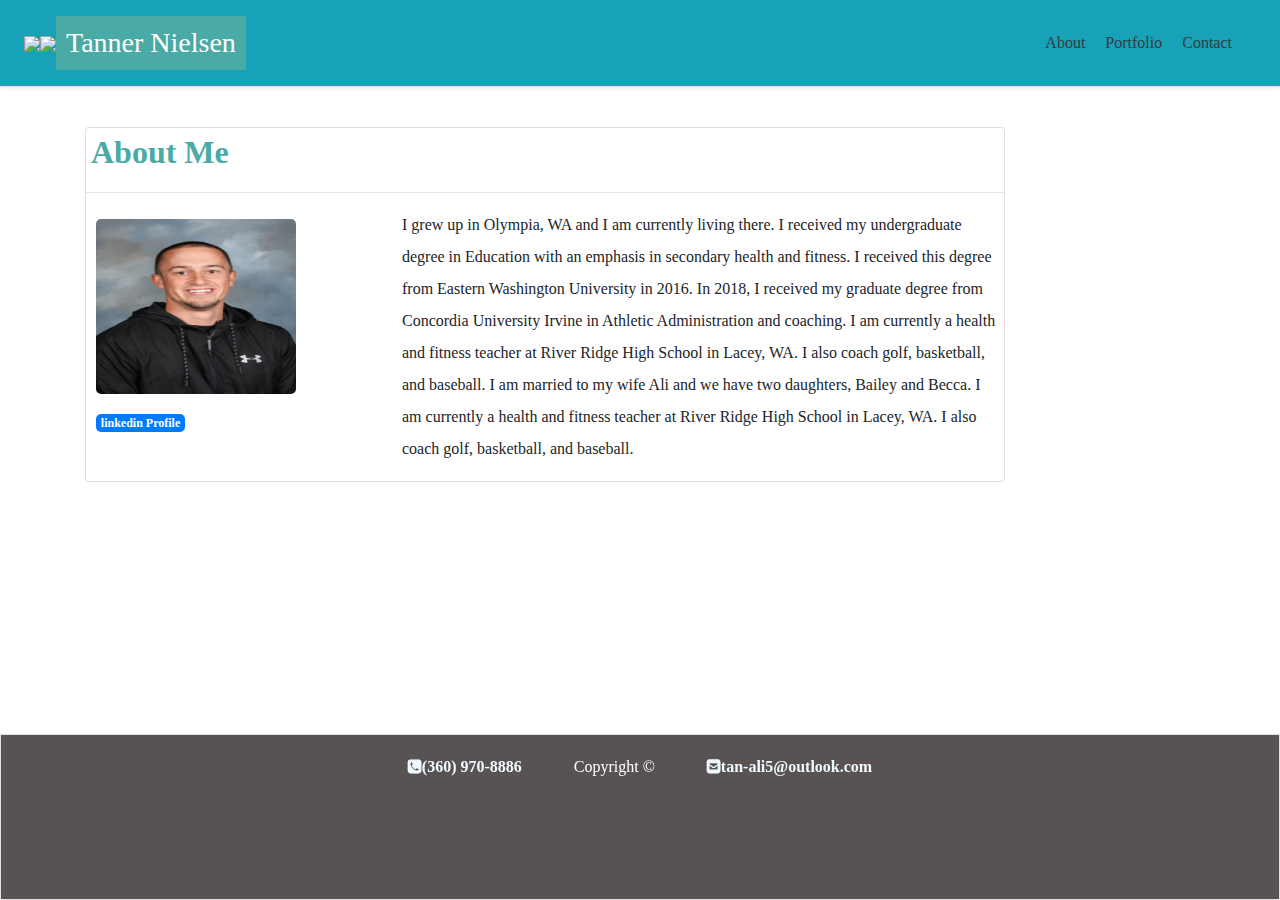
==== index.html @ 81ae0ffe "fixed email address logo" ====
<!DOCTYPE html>
<html lang="en">

<head>
  <meta charset="UTF-8">
  <meta name="viewport" content="width=device-width, initial-scale=1.0">
  <title>Portfolio</title>
  <link rel="stylesheet" href="https://stackpath.bootstrapcdn.com/bootstrap/4.4.1/css/bootstrap.min.css"
    integrity="sha384-Vkoo8x4CGsO3+Hhxv8T/Q5PaXtkKtu6ug5TOeNV6gBiFeWPGFN9MuhOf23Q9Ifjh" crossorigin="anonymous">
  <link rel="stylesheet" href="https://stackpath.bootstrapcdn.com/font-awesome/4.7.0/css/font-awesome.min.css">
  <link rel="stylesheet" type="text/css" href="./assets/style.css">

</head>

<body>
  <header>
    <div class="d-flex flex-column flex-md-row align-items-center p-3 px-md-4 mb-3 bg-info border-bottom shadow-sm">
      <a href="https://github.com/Tan-Ali" id="myGitHub"><img src="./assets/images/gitHubLogo.png"></a>
      <a href="https://www.linkedin.com/in/tanner-nielsen-224a60149/" id="myLinkedIn"><img src="./assets/images/linkedIN.png"></a>

      <h3 class="my-0 mr-md-auto font-weight-normal navName">Tanner Nielsen</h3>

    <nav class="my-2 my-md-0 mr-md-3">
      <a class="p-2 text-dark" href="https://tan-ali.github.io/HW2.CSS-Bootstrap/">About</a>
      <a class="p-2 text-dark" href="https://tan-ali.github.io/HW2.CSS-Bootstrap/portfolio.html">Portfolio</a>
      <a class="p-2 text-dark" href="https://tan-ali.github.io/HW2.CSS-Bootstrap/contact.html">Contact</a>
    </nav>
    </div>
  </header>

  <br>
  <main>
    <div class="container">
      <div class="row">
        <div class="col-sm-10">
          <div class="card">
            <div class="card-type">
              <h2 class="title">About Me</h2>
            </div>
            <hr>
            <div class="row">
              <div class="col-sm-auto col-lg-4">
                <img class="photo" src="assets\images\Nielsen.JPG" alt="Picture of Tanner Nielsen">
                <a target="blank" href="https://www.linkedin.com/in/tanner-nielsen-224a60149/"
                  class="badge badge-primary">linkedin
                  Profile</a>
              </div>
              <div class="col-sm-auto col-lg-8">
                <p>
                  I grew up in Olympia, WA and I am currently living there. I received my undergraduate degree in
                  Education
                  with an emphasis in secondary health and fitness. I received this degree from Eastern Washington
                  University in 2016. In 2018, I received my graduate degree from Concordia University Irvine in
                  Athletic
                  Administration and coaching. I am currently a health and fitness teacher at River Ridge High School in
                  Lacey, WA. I also coach golf, basketball, and baseball. I am married to my wife Ali and we have two
                  daughters, Bailey and Becca. I am currently a health and fitness teacher at River Ridge High School in
                  Lacey, WA. I also coach golf, basketball, and baseball.
                </p>
              </div>
            </div>
          </div>
        </div>
      </div>
    </div>
  </main>



  <footer class="footer big secondary border top shadow-sm mt-auto py-3">
    <div class="container">
      <i class="fa fa-phone-square font-weight-bold" style="color:aliceblue;">(360) 970-8886 </i>
      <span class="text-white px-5">Copyright &copy;</span>
      <i class="fa fa-envelope-square font-weight-bold" style="color:aliceblue;">tan-ali5@outlook.com</i>
    </div>
  </footer>
   

  <script src="https://code.jquery.com/jquery-3.4.1.slim.min.js"
    integrity="sha384-J6qa4849blE2+poT4WnyKhv5vZF5SrPo0iEjwBvKU7imGFAV0wwj1yYfoRSJoZ+n"
    crossorigin="anonymous"></script>
  <script src="https://cdn.jsdelivr.net/npm/popper.js@1.16.0/dist/umd/popper.min.js"
    integrity="sha384-Q6E9RHvbIyZFJoft+2mJbHaEWldlvI9IOYy5n3zV9zzTtmI3UksdQRVvoxMfooAo"
    crossorigin="anonymous"></script>
  <script src="https://stackpath.bootstrapcdn.com/bootstrap/4.4.1/js/bootstrap.min.js"
    integrity="sha384-wfSDF2E50Y2D1uUdj0O3uMBJnjuUD4Ih7YwaYd1iqfktj0Uod8GCExl3Og8ifwB6"
    crossorigin="anonymous"></script>



</body>


<script src="https://code.jquery.com/jquery-3.4.1.slim.min.js"
  integrity="sha384-J6qa4849blE2+poT4WnyKhv5vZF5SrPo0iEjwBvKU7imGFAV0wwj1yYfoRSJoZ+n" crossorigin="anonymous"></script>
<script src="https://cdn.jsdelivr.net/npm/popper.js@1.16.0/dist/umd/popper.min.js"
  integrity="sha384-Q6E9RHvbIyZFJoft+2mJbHaEWldlvI9IOYy5n3zV9zzTtmI3UksdQRVvoxMfooAo" crossorigin="anonymous"></script>
<script src="https://stackpath.bootstrapcdn.com/bootstrap/4.4.1/js/bootstrap.min.js"
  integrity="sha384-wfSDF2E50Y2D1uUdj0O3uMBJnjuUD4Ih7YwaYd1iqfktj0Uod8GCExl3Og8ifwB6" crossorigin="anonymous"></script>

</html>
---- assets/style.css ----
* {
    font-family: Cambria, Cochin, Georgia, Times, 'Times New Roman', serif;
}

body {
    margin: 0;
    background-image: url("./images/background1.gif");
    padding-bottom: 5px;
    height: 100%;
}

.navbar {
    background-color: azure;
    margin-bottom: 20 px;
    padding: 0px;
    border-bottom: 2px solid #cccccc;
}

h3 {
    padding: 10px;
    display: inline-block;
    background-color: #4aaaa5;
    color: white;

}

h2 {
    margin: 5px;
    color: #4aaaa5;
    font-weight: bold;
}

.container {
    margin-bottom: 100px;
    color: dark rgb(82, 80, 80);
    line-height: 2;
}

.photo {
    margin: 10px;
    border-radius: 5px;
    width: 200px;
    height: 175px;
    float: left;
}

.badge {
    margin: 10px;
    border-radius: 5px;
    float: left;
}

.stripe {
    height: 30px;
    width: 200px;
    position: relative;
    bottom: 15px;
    padding-top: 5px;
    font-size: 14px;
    text-align: center;
    background-color: #4aaaa5;
    color: rgb(247, 244, 244)
}

.card-img-top {
    width: 200px;
    height: 150px;
}

button {
    margin: 10px;
    padding: 10px;
    font-size: 18px;
    color: whitesmoke;
}

.form-group {
    margin: 10px;
    border-radius: 5px;
    
}

footer {
    position: fixed;
    left: 0;
    bottom: 0;
    width: 100%;
    border-top: 6px solid #4aaaa5;
    background-color: rgb(88, 82, 82);
    color: white;
    text-align: center;
}
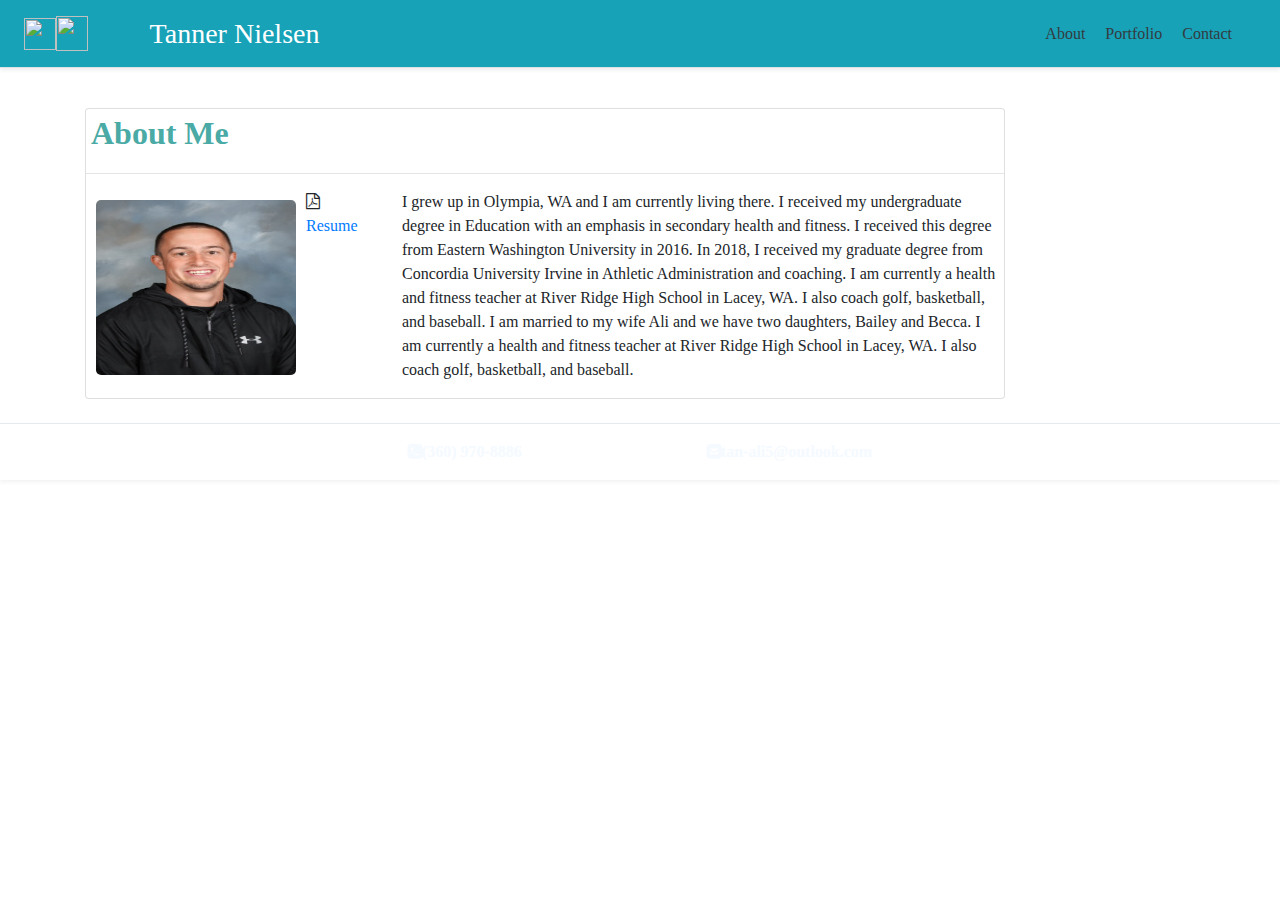
==== commit 1dc5785e: "added resume" ====
--- a/index.html
+++ b/index.html
@@ -15,15 +15,20 @@
 <body>
   <header>
     <div class="d-flex flex-column flex-md-row align-items-center p-3 px-md-4 mb-3 bg-info border-bottom shadow-sm">
-      <a href="https://github.com/Tan-Ali" id="myGitHub"><img src="./assets/images/gitHubLogo.png"></a>
-      <a href="https://www.linkedin.com/in/tanner-nielsen-224a60149/" id="myLinkedIn"><img src="./assets/images/linkedIN.png"></a>
+      <a target="blank"
+        href="https://github.com/Tan-Ali" id="myGitHub"><img src="./assets/images/gitHubLogo.png"></a>
+      <a target="blank"
+        href="https://www.linkedin.com/in/tanner-nielsen-224a60149/" id="myLinkedIn"><img src="./assets/images/linkedIN.png"></a>
 
       <h3 class="my-0 mr-md-auto font-weight-normal navName">Tanner Nielsen</h3>
 
     <nav class="my-2 my-md-0 mr-md-3">
-      <a class="p-2 text-dark" href="https://tan-ali.github.io/HW2.CSS-Bootstrap/">About</a>
-      <a class="p-2 text-dark" href="https://tan-ali.github.io/HW2.CSS-Bootstrap/portfolio.html">Portfolio</a>
-      <a class="p-2 text-dark" href="https://tan-ali.github.io/HW2.CSS-Bootstrap/contact.html">Contact</a>
+      <a target="blank"
+        class="p-2 text-dark" href="https://tan-ali.github.io/HW2.CSS-Bootstrap/">About</a>
+      <a target="blank"
+        class="p-2 text-dark" href="https://tan-ali.github.io/HW2.CSS-Bootstrap/portfolio.html">Portfolio</a>
+      <a target="blank"
+        class="p-2 text-dark" href="https://tan-ali.github.io/HW2.CSS-Bootstrap/contact.html">Contact</a>
     </nav>
     </div>
   </header>
@@ -41,9 +46,10 @@
             <div class="row">
               <div class="col-sm-auto col-lg-4">
                 <img class="photo" src="assets\images\Nielsen.JPG" alt="Picture of Tanner Nielsen">
-                <a target="blank" href="https://www.linkedin.com/in/tanner-nielsen-224a60149/"
-                  class="badge badge-primary">linkedin
-                  Profile</a>
+                <div class="resume">
+                  <i class="fa fa-file-pdf-o"></i>
+                  <a href="./assets/images/Tanner Nielsen Resume2.0.pdf" download="tnResume">Resume</a>
+                </div>
               </div>
               <div class="col-sm-auto col-lg-8">
                 <p>
@@ -65,9 +71,9 @@
     </div>
   </main>
 
+<br>
 
-
-  <footer class="footer big secondary border top shadow-sm mt-auto py-3">
+  <footer class="footer big-secondary border-top shadow-sm mt-auto py-3">
     <div class="container">
       <i class="fa fa-phone-square font-weight-bold" style="color:aliceblue;">(360) 970-8886 </i>
       <span class="text-white px-5">Copyright &copy;</span>
--- a/assets/style.css
+++ b/assets/style.css
@@ -4,24 +4,45 @@
 
 body {
     margin: 0;
-    background-image: url("./images/background1.gif");
+    background-image: url("./images/background.jpeg");
     padding-bottom: 5px;
     height: 100%;
 }
 
-.navbar {
-    background-color: azure;
+.navName {
     margin-bottom: 20 px;
     padding: 0px;
-    border-bottom: 2px solid #cccccc;
+    margin-left: 5%;
+}
+
+.footer{
+    text-align: center;  
+    opacity: .7;
+}
+
+.jumbotron {
+    margin: 0 5% 1% 5%;
+    margin-top: 6%;
+    opacity: .99;
+}
+
+.portfoliobox {
+    margin-right: 9%;
+    margin-left: 9%;
 }
 
 h3 {
     padding: 10px;
     display: inline-block;
-    background-color: #4aaaa5;
     color: white;
+    background-color: none;
 
+}
+
+h1 {
+    margin: 5px;
+    color: #4aaaa5;
+    font-weight: bold;
 }
 
 h2 {
@@ -30,11 +51,10 @@
     font-weight: bold;
 }
 
-.container {
-    margin-bottom: 100px;
-    color: dark rgb(82, 80, 80);
-    line-height: 2;
+h4 {
+    text-align: center;
 }
+
 
 .photo {
     margin: 10px;
@@ -50,21 +70,12 @@
     float: left;
 }
 
-.stripe {
-    height: 30px;
-    width: 200px;
-    position: relative;
-    bottom: 15px;
-    padding-top: 5px;
-    font-size: 14px;
-    text-align: center;
-    background-color: #4aaaa5;
-    color: rgb(247, 244, 244)
-}
+
 
 .card-img-top {
-    width: 200px;
-    height: 150px;
+    margin-left: 2.5%;
+    width: 300px;
+    height: 200px;
 }
 
 button {
@@ -80,14 +91,12 @@
     
 }
 
-footer {
-    position: fixed;
-    left: 0;
-    bottom: 0;
-    width: 100%;
-    border-top: 6px solid #4aaaa5;
-    background-color: rgb(88, 82, 82);
-    color: white;
-    text-align: center;
+#myGitHub img {
+    width: 32px;
+    height: 32px;
+}
+#myLinkedIn img {
+    width: 32px;
+    height: 35px;
 }
 
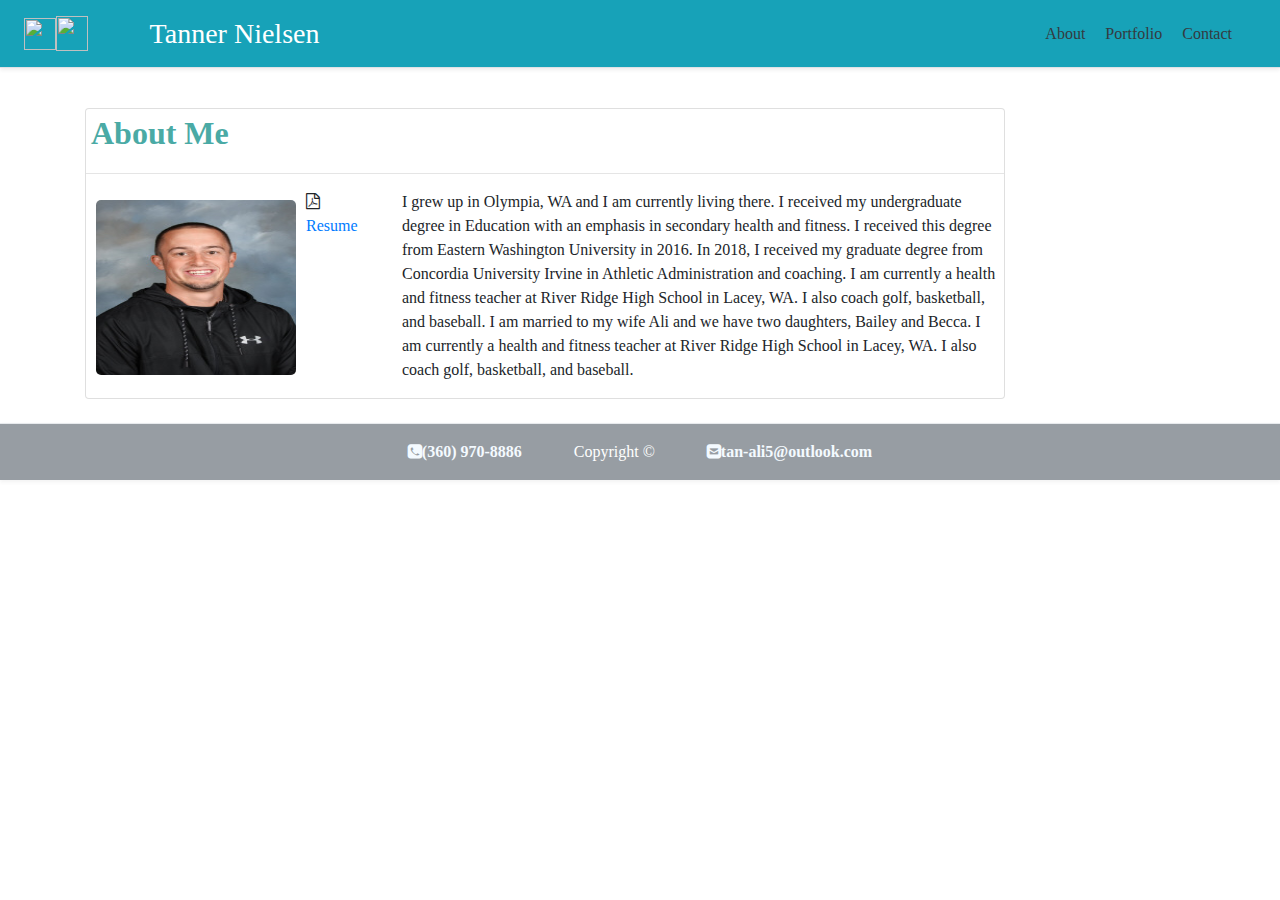
==== commit 3faf46b5: "spelling mistake in footer" ====
--- a/index.html
+++ b/index.html
@@ -73,7 +73,7 @@
 
 <br>
 
-  <footer class="footer big-secondary border-top shadow-sm mt-auto py-3">
+  <footer class="footer bg-secondary border-top shadow-sm mt-auto py-3">
     <div class="container">
       <i class="fa fa-phone-square font-weight-bold" style="color:aliceblue;">(360) 970-8886 </i>
       <span class="text-white px-5">Copyright &copy;</span>
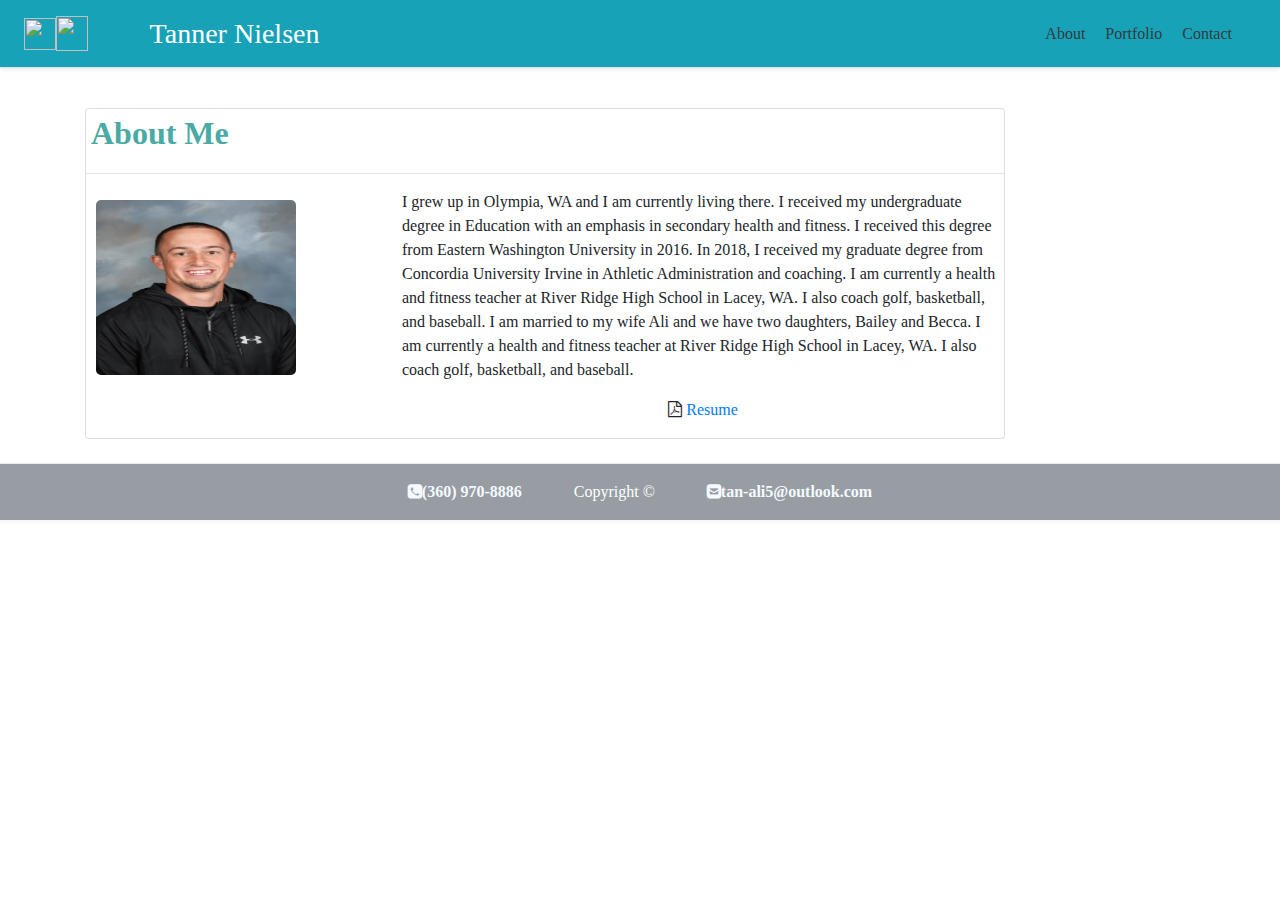
==== commit 6f9bd084: "update portfolio" ====
--- a/index.html
+++ b/index.html
@@ -46,10 +46,7 @@
             <div class="row">
               <div class="col-sm-auto col-lg-4">
                 <img class="photo" src="assets\images\Nielsen.JPG" alt="Picture of Tanner Nielsen">
-                <div class="resume">
-                  <i class="fa fa-file-pdf-o"></i>
-                  <a href="./assets/images/Tanner Nielsen Resume2.0.pdf" download="tnResume">Resume</a>
-                </div>
+                 
               </div>
               <div class="col-sm-auto col-lg-8">
                 <p>
@@ -62,6 +59,10 @@
                   Lacey, WA. I also coach golf, basketball, and baseball. I am married to my wife Ali and we have two
                   daughters, Bailey and Becca. I am currently a health and fitness teacher at River Ridge High School in
                   Lacey, WA. I also coach golf, basketball, and baseball.
+                  <div class="resume">
+                    <i class="fa fa-file-pdf-o"></i>
+                    <a href="./assets/images/Tanner Nielsen Resume2.0.pdf" download="tnResume">Resume</a>
+                  </div>
                 </p>
               </div>
             </div>
@@ -73,13 +74,13 @@
 
 <br>
 
-  <footer class="footer bg-secondary border-top shadow-sm mt-auto py-3">
-    <div class="container">
-      <i class="fa fa-phone-square font-weight-bold" style="color:aliceblue;">(360) 970-8886 </i>
-      <span class="text-white px-5">Copyright &copy;</span>
-      <i class="fa fa-envelope-square font-weight-bold" style="color:aliceblue;">tan-ali5@outlook.com</i>
-    </div>
-  </footer>
+<footer class="footer bg-secondary border-top shadow-sm mt-auto py-3">
+  <div class="container">
+    <i class="fa fa-phone-square font-weight-bold" style="color:aliceblue;">(360) 970-8886 </i>
+    <span class="text-white px-5">Copyright &copy;</span>
+    <i class="fa fa-envelope-square font-weight-bold" style="color:aliceblue;">tan-ali5@outlook.com</i>
+  </div>
+</footer>
    
 
   <script src="https://code.jquery.com/jquery-3.4.1.slim.min.js"
--- a/assets/style.css
+++ b/assets/style.css
@@ -24,6 +24,9 @@
     margin: 0 5% 1% 5%;
     margin-top: 6%;
     opacity: .99;
+}
+.resume {
+    text-align: center;
 }
 
 .portfoliobox {
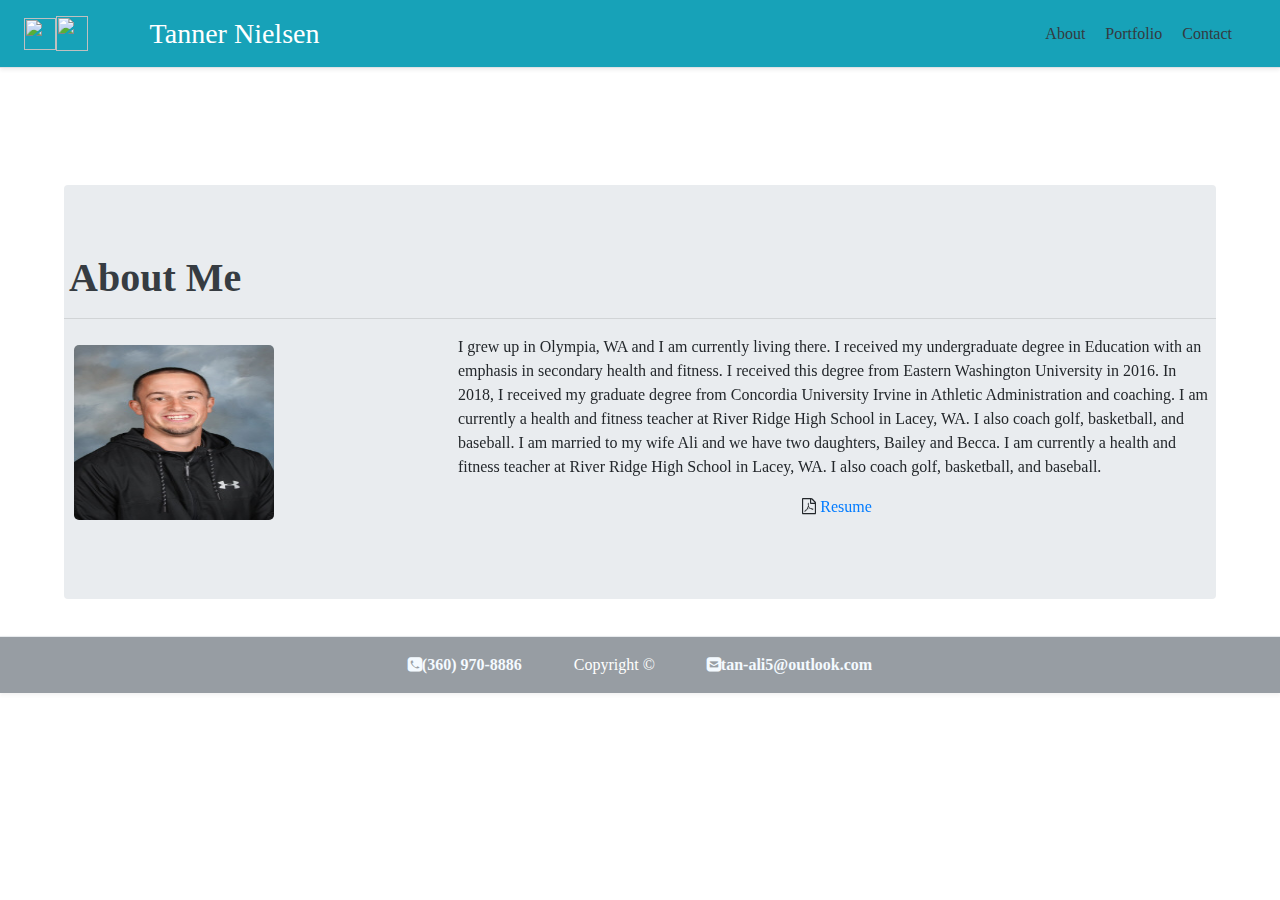
==== commit 5a565140: "updated index to jumbo" ====
--- a/index.html
+++ b/index.html
@@ -35,13 +35,9 @@
 
   <br>
   <main>
-    <div class="container">
-      <div class="row">
-        <div class="col-sm-10">
-          <div class="card">
-            <div class="card-type">
-              <h2 class="title">About Me</h2>
-            </div>
+    
+  <div class="jumbotron jumbotron-fluid rounded">
+    <h1 class="block-header text-dark portfolioheader">About Me</h1>
             <hr>
             <div class="row">
               <div class="col-sm-auto col-lg-4">
--- a/assets/style.css
+++ b/assets/style.css
@@ -32,6 +32,13 @@
 .portfoliobox {
     margin-right: 9%;
     margin-left: 9%;
+}
+.portfolioheader {
+    
+        margin: 5px;
+        color: #4aaaa5;
+        font-weight: bold;
+    
 }
 
 h3 {
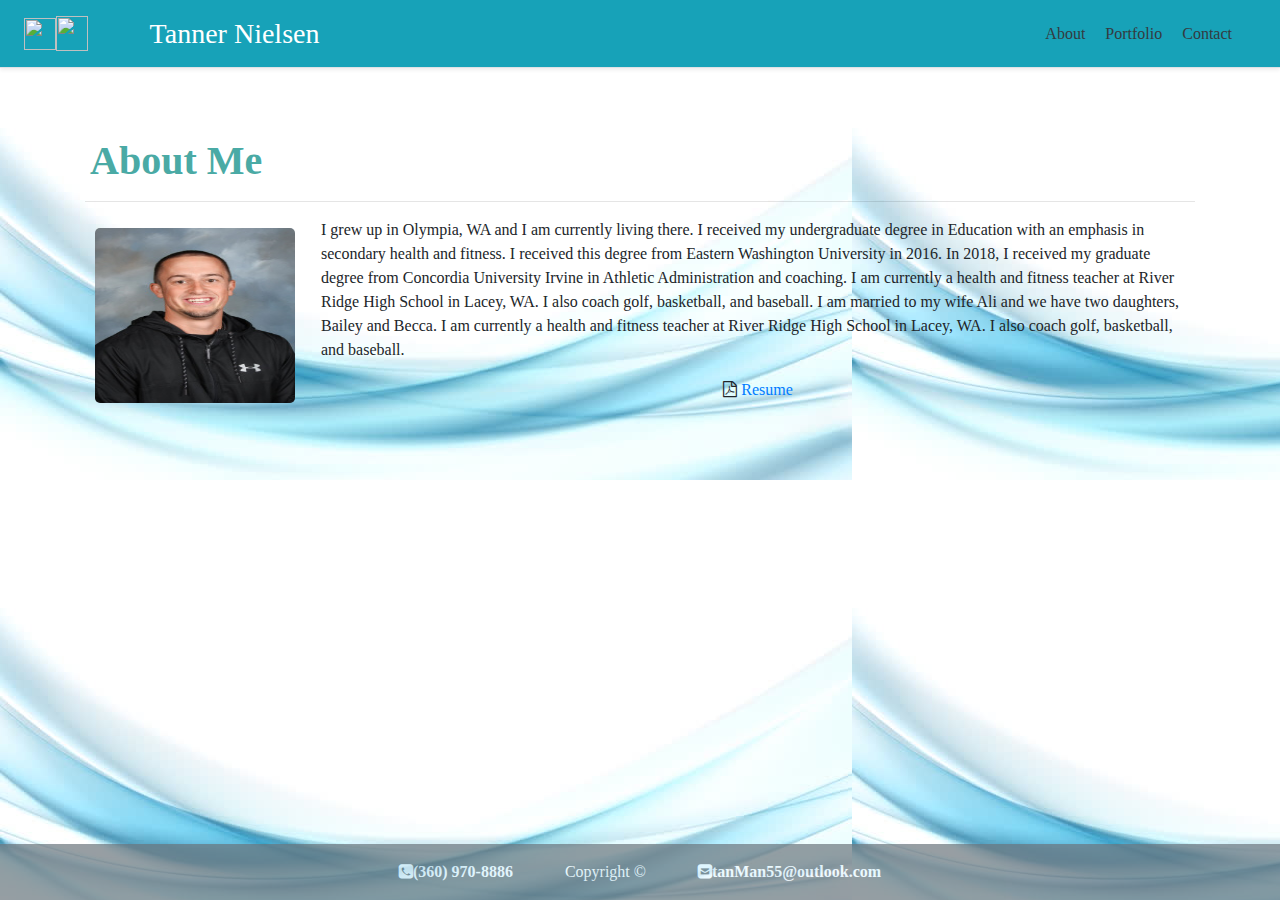
==== commit fdbf7579: "added updated resume" ====
--- a/index.html
+++ b/index.html
@@ -15,69 +15,66 @@
 <body>
   <header>
     <div class="d-flex flex-column flex-md-row align-items-center p-3 px-md-4 mb-3 bg-info border-bottom shadow-sm">
-      <a target="blank"
-        href="https://github.com/Tan-Ali" id="myGitHub"><img src="./assets/images/gitHubLogo.png"></a>
-      <a target="blank"
-        href="https://www.linkedin.com/in/tanner-nielsen-224a60149/" id="myLinkedIn"><img src="./assets/images/linkedIN.png"></a>
+
+      <a target="blank" href="https://github.com/tanMan5" id="myGitHub"><img src="./assets/images/gitHubLogo.png"></a>
+
+      <a target="blank" href="https://www.linkedin.com/in/tanner-nielsen-224a60149/" id="myLinkedIn"><img
+          src="./assets/images/linkedIN.png"></a>
 
       <h3 class="my-0 mr-md-auto font-weight-normal navName">Tanner Nielsen</h3>
 
-    <nav class="my-2 my-md-0 mr-md-3">
-      <a target="blank"
-        class="p-2 text-dark" href="https://tan-ali.github.io/HW2.CSS-Bootstrap/">About</a>
-      <a target="blank"
-        class="p-2 text-dark" href="https://tan-ali.github.io/HW2.CSS-Bootstrap/portfolio.html">Portfolio</a>
-      <a target="blank"
-        class="p-2 text-dark" href="https://tan-ali.github.io/HW2.CSS-Bootstrap/contact.html">Contact</a>
-    </nav>
+      <nav class="my-2 my-md-0 mr-md-3">
+        <a target="blank" class="p-2 text-dark" href="https://tanMan5.github.io/HW2.CSS-Bootstrap/">About</a>
+        <a target="blank" class="p-2 text-dark"
+          href="https://tanMan5.github.io/HW2.CSS-Bootstrap/portfolio.html">Portfolio</a>
+        <a target="blank" class="p-2 text-dark"
+          href="https://tanMan5.github.io/HW2.CSS-Bootstrap/contact.html">Contact</a>
+      </nav>
     </div>
   </header>
 
   <br>
   <main>
-    
-  <div class="jumbotron jumbotron-fluid rounded">
-    <h1 class="block-header text-dark portfolioheader">About Me</h1>
+    <section class="aboutMe">
+      <div class="container-md">
+        <article class="row mt-4">
+          <div class="col-md-12">
+            <h1 class="block-header portfolioheader">About Me</h1>
             <hr>
-            <div class="row">
-              <div class="col-sm-auto col-lg-4">
-                <img class="photo" src="assets\images\Nielsen.JPG" alt="Picture of Tanner Nielsen">
-                 
-              </div>
-              <div class="col-sm-auto col-lg-8">
-                <p>
-                  I grew up in Olympia, WA and I am currently living there. I received my undergraduate degree in
-                  Education
-                  with an emphasis in secondary health and fitness. I received this degree from Eastern Washington
-                  University in 2016. In 2018, I received my graduate degree from Concordia University Irvine in
-                  Athletic
-                  Administration and coaching. I am currently a health and fitness teacher at River Ridge High School in
-                  Lacey, WA. I also coach golf, basketball, and baseball. I am married to my wife Ali and we have two
-                  daughters, Bailey and Becca. I am currently a health and fitness teacher at River Ridge High School in
-                  Lacey, WA. I also coach golf, basketball, and baseball.
-                  <div class="resume">
-                    <i class="fa fa-file-pdf-o"></i>
-                    <a href="./assets/images/Tanner Nielsen Resume2.0.pdf" download="tnResume">Resume</a>
-                  </div>
-                </p>
-              </div>
+            <div class="image-wrapper float-left pr-3 mb-3">
+              <img class="photo" src="assets\images\Nielsen.JPG" alt="Picture of Tanner Nielsen">
             </div>
+            <p class="aboutMePara">
+              I grew up in Olympia, WA and I am currently living there. I received my undergraduate degree in
+              Education
+              with an emphasis in secondary health and fitness. I received this degree from Eastern Washington
+              University in 2016. In 2018, I received my graduate degree from Concordia University Irvine in
+              Athletic
+              Administration and coaching. I am currently a health and fitness teacher at River Ridge High School in
+              Lacey, WA. I also coach golf, basketball, and baseball. I am married to my wife Ali and we have two
+              daughters, Bailey and Becca. I am currently a health and fitness teacher at River Ridge High School in
+              Lacey, WA. I also coach golf, basketball, and baseball.
+            <div class="resume">
+              <i class="fa fa-file-pdf-o"></i>
+              <a href="./assets/images/Tanner's Resume.pdfsen Resume2.0.pdf" download="tnResume">Resume</a>
+            </div>
+            </p>
           </div>
-        </div>
+        </article>
       </div>
-    </div>
+    </section>
   </main>
 
-<br>
+  <br>
 
-<footer class="footer bg-secondary border-top shadow-sm mt-auto py-3">
-  <div class="container">
-    <i class="fa fa-phone-square font-weight-bold" style="color:aliceblue;">(360) 970-8886 </i>
-    <span class="text-white px-5">Copyright &copy;</span>
-    <i class="fa fa-envelope-square font-weight-bold" style="color:aliceblue;">tan-ali5@outlook.com</i>
-  </div>
-</footer>
-   
+  <footer class="row fixed-bottom bg-secondary footer py-3">
+    <div class="col-sm-12">
+      <i class="fa fa-phone-square font-weight-bold" style="color:aliceblue;">(360) 970-8886 </i>
+      <span class="text-white px-5">Copyright &copy;</span>
+      <i class="fa fa-envelope-square font-weight-bold" style="color:aliceblue;">tanMan55@outlook.com</i>
+    </div>
+  </footer>
+
 
   <script src="https://code.jquery.com/jquery-3.4.1.slim.min.js"
     integrity="sha384-J6qa4849blE2+poT4WnyKhv5vZF5SrPo0iEjwBvKU7imGFAV0wwj1yYfoRSJoZ+n"
@@ -94,11 +91,11 @@
 </body>
 
 
-<script src="https://code.jquery.com/jquery-3.4.1.slim.min.js"
+<!-- <script src="https://code.jquery.com/jquery-3.4.1.slim.min.js"
   integrity="sha384-J6qa4849blE2+poT4WnyKhv5vZF5SrPo0iEjwBvKU7imGFAV0wwj1yYfoRSJoZ+n" crossorigin="anonymous"></script>
 <script src="https://cdn.jsdelivr.net/npm/popper.js@1.16.0/dist/umd/popper.min.js"
   integrity="sha384-Q6E9RHvbIyZFJoft+2mJbHaEWldlvI9IOYy5n3zV9zzTtmI3UksdQRVvoxMfooAo" crossorigin="anonymous"></script>
 <script src="https://stackpath.bootstrapcdn.com/bootstrap/4.4.1/js/bootstrap.min.js"
-  integrity="sha384-wfSDF2E50Y2D1uUdj0O3uMBJnjuUD4Ih7YwaYd1iqfktj0Uod8GCExl3Og8ifwB6" crossorigin="anonymous"></script>
+  integrity="sha384-wfSDF2E50Y2D1uUdj0O3uMBJnjuUD4Ih7YwaYd1iqfktj0Uod8GCExl3Og8ifwB6" crossorigin="anonymous"></script> -->
 
 </html>